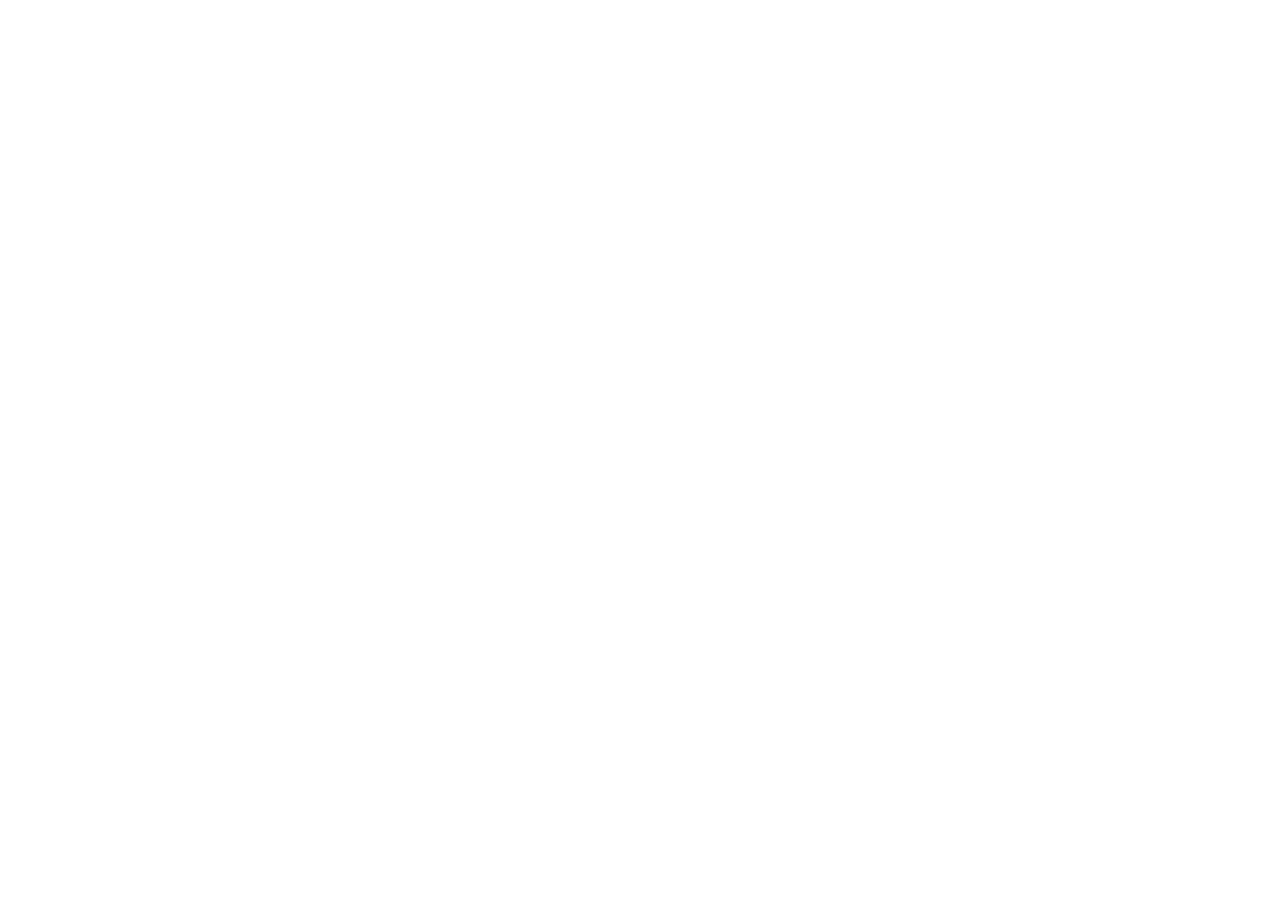
==== about.html @ 9af0e07c "Added basic files and an image of final producto overlayed for proper scaling" ====
<!DOCTYPE html>
<html lang="en">
<head>
    <meta charset="UTF-8">
    <meta http-equiv="X-UA-Compatible" content="IE=edge">
    <meta name="viewport" content="width=device-width, initial-scale=1.0">
    <link rel="stylesheet" href="styles/styles.css">
    <title>About Us</title>
</head>
<body>
    
</body>
</html>
---- styles/styles.css ----
#me{
    opacity: 30%;
    width: 100%;
    z-index: 1;
}
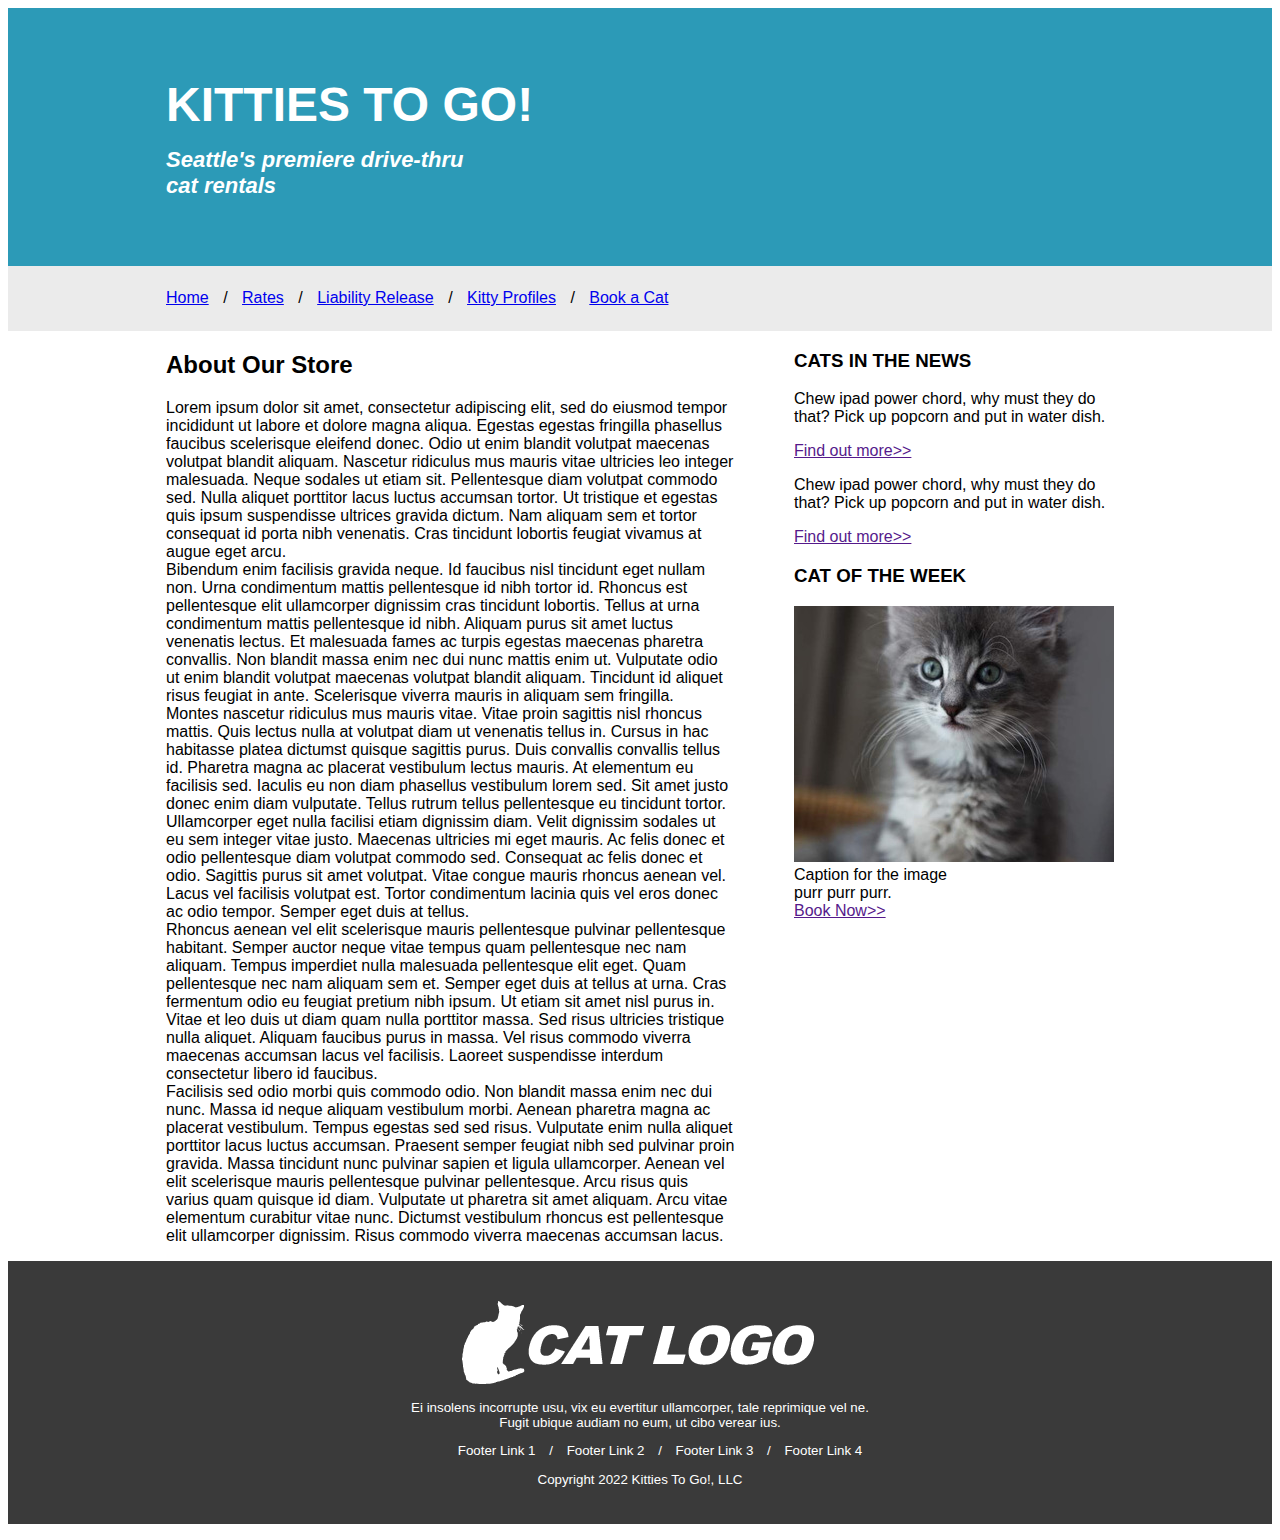
==== commit a460a70c: "all components working ready to deploy" ====
--- a/about.html
+++ b/about.html
@@ -5,9 +5,78 @@
     <meta http-equiv="X-UA-Compatible" content="IE=edge">
     <meta name="viewport" content="width=device-width, initial-scale=1.0">
     <link rel="stylesheet" href="styles/styles.css">
-    <title>About Us</title>
+    <title>Kittens To Go</title>
 </head>
+<!-- <img id="me" src="images/Kittens-delivery-mockup.png" alt="me"> -->
 <body>
-    
+    <header>
+        <section id="wrapper">
+            <section id="title-and-sub">
+                <h1>KITTIES TO GO!</h1>
+                <h3>Seattle's premiere drive-thru cat rentals</h3>
+            </section>
+            <nav class="head-nav">
+                <ul>
+                    <li><a href="index.html">Home</a></li>
+                    <li><a href="#">Rates</a></li>
+                    <li><a href="#">Liability Release</a></li>
+                    <li><a href="#">Kitty Profiles</a></li>
+                    <li><a href="#">Book a Cat</a></li>
+                </ul>
+            </nav>
+        </section>      
+    </header>
+    <section class="main">
+        <section class="articles">
+            <article>
+                <h2>About Our Store</h2>
+                <p>Lorem ipsum dolor sit amet, consectetur adipiscing elit, sed do eiusmod tempor incididunt ut labore et dolore magna aliqua. Egestas egestas fringilla phasellus faucibus scelerisque eleifend donec. Odio ut enim blandit volutpat maecenas volutpat blandit aliquam. Nascetur ridiculus mus mauris vitae ultricies leo integer malesuada. Neque sodales ut etiam sit. Pellentesque diam volutpat commodo sed. Nulla aliquet porttitor lacus luctus accumsan tortor. Ut tristique et egestas quis ipsum suspendisse ultrices gravida dictum. Nam aliquam sem et tortor consequat id porta nibh venenatis. Cras tincidunt lobortis feugiat vivamus at augue eget arcu.
+                    <br>
+                    Bibendum enim facilisis gravida neque. Id faucibus nisl tincidunt eget nullam non. Urna condimentum mattis pellentesque id nibh tortor id. Rhoncus est pellentesque elit ullamcorper dignissim cras tincidunt lobortis. Tellus at urna condimentum mattis pellentesque id nibh. Aliquam purus sit amet luctus venenatis lectus. Et malesuada fames ac turpis egestas maecenas pharetra convallis. Non blandit massa enim nec dui nunc mattis enim ut. Vulputate odio ut enim blandit volutpat maecenas volutpat blandit aliquam. Tincidunt id aliquet risus feugiat in ante. Scelerisque viverra mauris in aliquam sem fringilla.
+                    <br>
+                    Montes nascetur ridiculus mus mauris vitae. Vitae proin sagittis nisl rhoncus mattis. Quis lectus nulla at volutpat diam ut venenatis tellus in. Cursus in hac habitasse platea dictumst quisque sagittis purus. Duis convallis convallis tellus id. Pharetra magna ac placerat vestibulum lectus mauris. At elementum eu facilisis sed. Iaculis eu non diam phasellus vestibulum lorem sed. Sit amet justo donec enim diam vulputate. Tellus rutrum tellus pellentesque eu tincidunt tortor. Ullamcorper eget nulla facilisi etiam dignissim diam. Velit dignissim sodales ut eu sem integer vitae justo. Maecenas ultricies mi eget mauris. Ac felis donec et odio pellentesque diam volutpat commodo sed. Consequat ac felis donec et odio. Sagittis purus sit amet volutpat. Vitae congue mauris rhoncus aenean vel. Lacus vel facilisis volutpat est. Tortor condimentum lacinia quis vel eros donec ac odio tempor. Semper eget duis at tellus.
+                    <br>
+                    Rhoncus aenean vel elit scelerisque mauris pellentesque pulvinar pellentesque habitant. Semper auctor neque vitae tempus quam pellentesque nec nam aliquam. Tempus imperdiet nulla malesuada pellentesque elit eget. Quam pellentesque nec nam aliquam sem et. Semper eget duis at tellus at urna. Cras fermentum odio eu feugiat pretium nibh ipsum. Ut etiam sit amet nisl purus in. Vitae et leo duis ut diam quam nulla porttitor massa. Sed risus ultricies tristique nulla aliquet. Aliquam faucibus purus in massa. Vel risus commodo viverra maecenas accumsan lacus vel facilisis. Laoreet suspendisse interdum consectetur libero id faucibus.
+                    <br>
+                    Facilisis sed odio morbi quis commodo odio. Non blandit massa enim nec dui nunc. Massa id neque aliquam vestibulum morbi. Aenean pharetra magna ac placerat vestibulum. Tempus egestas sed sed risus. Vulputate enim nulla aliquet porttitor lacus luctus accumsan. Praesent semper feugiat nibh sed pulvinar proin gravida. Massa tincidunt nunc pulvinar sapien et ligula ullamcorper. Aenean vel elit scelerisque mauris pellentesque pulvinar pellentesque. Arcu risus quis varius quam quisque id diam. Vulputate ut pharetra sit amet aliquam. Arcu vitae elementum curabitur vitae nunc. Dictumst vestibulum rhoncus est pellentesque elit ullamcorper dignissim. Risus commodo viverra maecenas accumsan lacus.</p>
+            </article>
+            </section>
+        
+        <aside>
+            <section>
+                <h3>CATS IN THE NEWS</h3>
+                <p>Chew ipad power chord, why must they do that? Pick up popcorn and put in water dish.</p>
+                <a href="">Find out more>></a>
+                <p>Chew ipad power chord, why must they do that? Pick up popcorn and put in water dish.</p>
+                <a href="">Find out more>></a>
+            </section>
+            <section>
+                <h3>CAT OF THE WEEK</h3>
+                <figure class="side-img">
+                    <img src="images/lesson04-mock3-sidebar-cat.jpg" alt="Meow">
+                    <figcaption>Caption for the image <br>
+                        purr purr purr.
+                    </figcaption>
+                </figure>    
+                <a href="">Book Now>></a>
+            </section>
+        </aside>
+    </section>
+    <footer>
+        <section class="foot-wrapper">
+            <img src="images/lesson04-mock5-cat-logo.png" alt="This is the cat logo">
+            <p>Ei insolens incorrupte usu, vix eu evertitur ullamcorper, tale reprimique vel ne. 
+                Fugit ubique audiam no eum, ut cibo verear ius. </p>
+            <nav class="foot-nav">
+                <ul>
+                    <li><a href="#"></a>Footer Link 1</li>
+                    <li><a href="#"></a>Footer Link 2</li>
+                    <li><a href="#"></a>Footer Link 3</li>
+                    <li><a href="#"></a>Footer Link 4</li>
+                </ul>
+            </nav>
+            <p>Copyright 2022 Kitties To Go!, LLC</p>
+        </section>
+    </footer>
 </body>
 </html>--- a/styles/styles.css
+++ b/styles/styles.css
@@ -1,5 +1,111 @@
+/* 
 #me{
+    position: absolute;
     opacity: 30%;
     width: 100%;
     z-index: 1;
+} */
+body{
+    font-family: Arial, Helvetica, sans-serif;
+}
+#wrapper{
+    width: 100%;
+    background-color: #2C9AB7;
+}
+#title-and-sub {
+    width: 75%;
+    height: 189px;
+    margin: auto;
+    padding-top: 69px;
+    color: #FFFFFF;
+
+}
+#title-and-sub h1 {
+    font-size: xxx-large;
+    margin-block: unset;
+
+}
+#title-and-sub h3{
+    font-style: italic;
+    font-size: 22px;
+    padding-top: 15px;
+    width: 310px;
+    margin-block: unset;
+
+}
+.head-nav{
+    background-color: #EBEBEB;
+    height: 65px;
+}
+.head-nav ul{
+    width: 75%;
+    margin: auto;
+    padding: unset;
+    padding-top: 23px;
+}
+li{
+    text-decoration: none;
+}
+.head-nav ul li{
+    display: inline;
+
+}
+.head-nav ul li + li::before{
+    content: " / ";
+    padding: 0 10px;
+}
+
+.main{
+    width: 75%;
+    margin: auto;
+    overflow: auto;
+}
+.articles{
+
+    margin: auto;
+    float: left;
+    width: 60%;
+}
+.color-head{
+    color: #239AB9;
+}
+blockquote{
+    display: table-header-group;
+    color: #52BAD5;
+}
+
+aside{
+    float: right;
+    margin: auto;
+    width: min-content;
+
+}
+.side-img{
+    display: table-header-group;
+}
+
+footer{
+    height: 263px;
+    background-color: #3A3A3A;
+
+}
+.foot-wrapper{
+    width: 30rem;
+    padding: 40px;
+    margin: auto;
+    text-align: center;
+    vertical-align: middle;
+    font-size: smaller;
+    color: white;
+
+
+}
+.foot-nav ul li{
+    list-style: none;
+    display: inline;
+
+}
+.foot-nav ul li + li::before{
+    content: " / ";
+    padding: 0 10px;
 }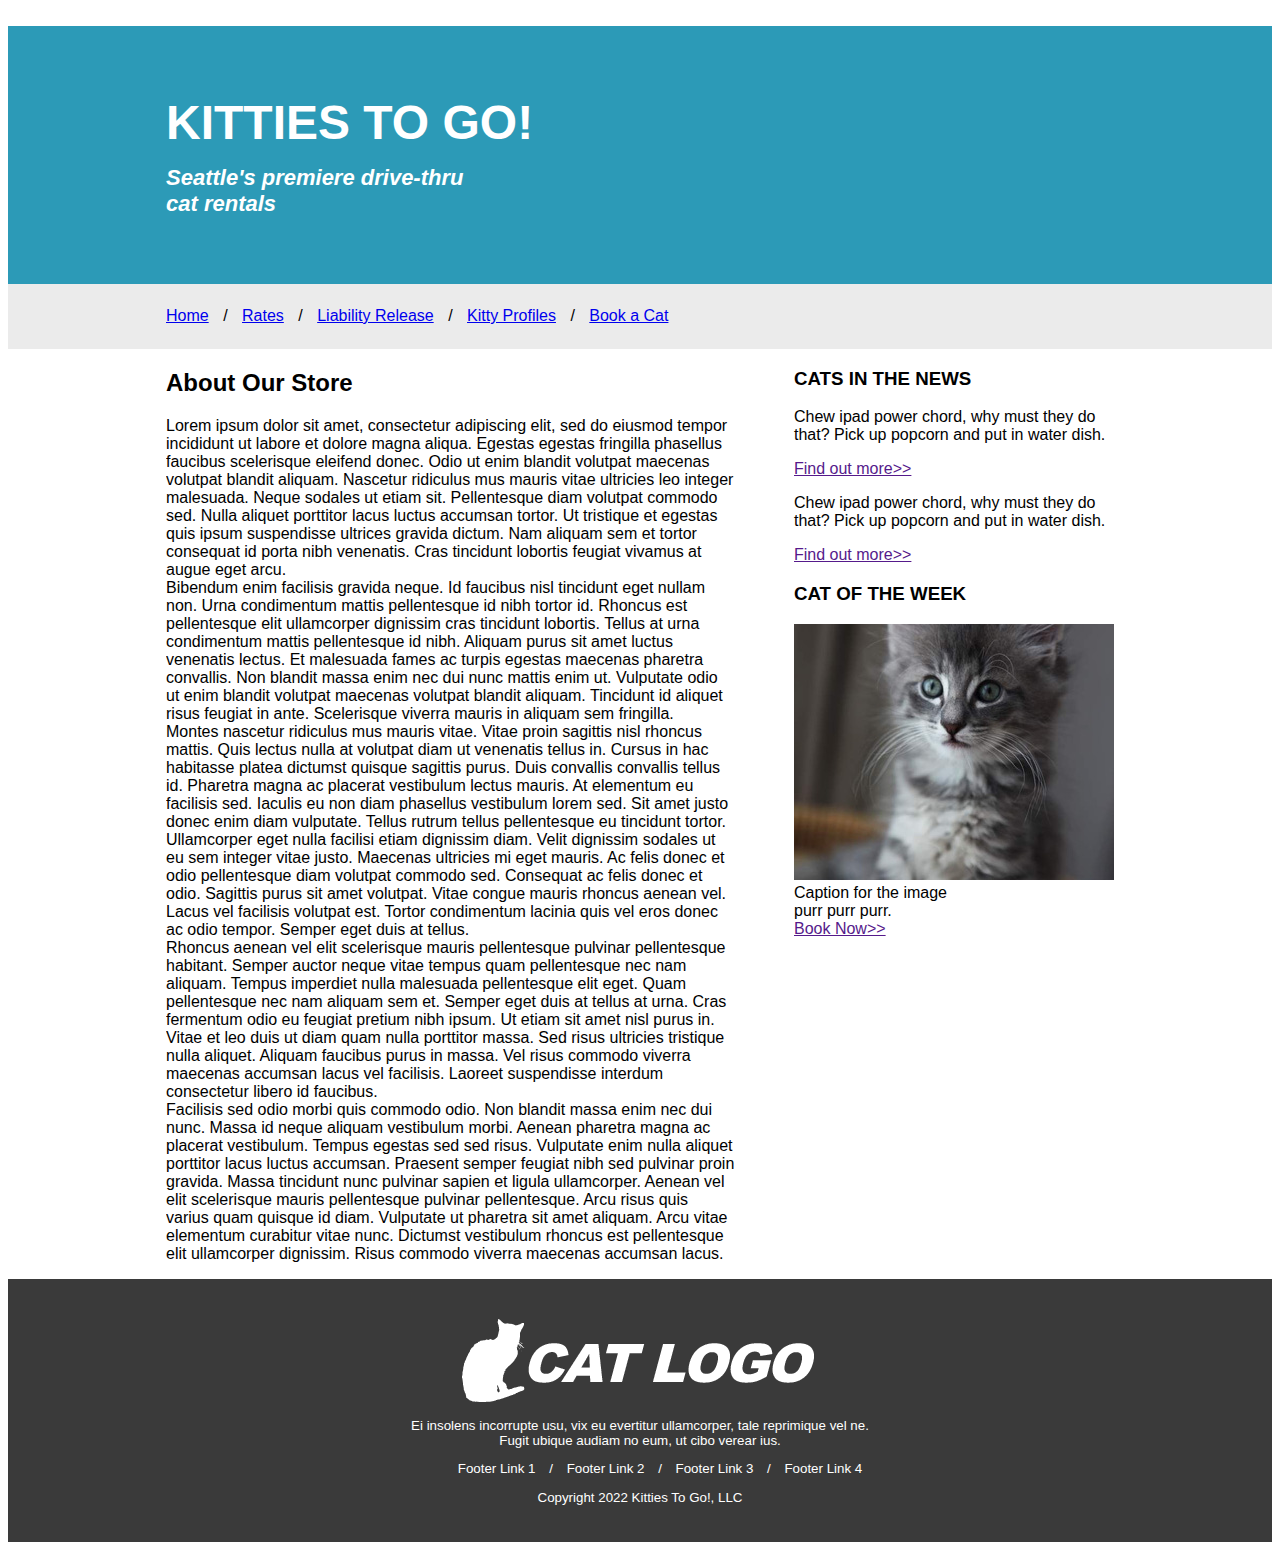
==== commit 772c3734: "updated kittens website with A11Y practices" ====
--- a/about.html
+++ b/about.html
@@ -9,6 +9,7 @@
 </head>
 <!-- <img id="me" src="images/Kittens-delivery-mockup.png" alt="me"> -->
 <body>
+    <a href="#main-content" class="skipper">Skip to main content</a>
     <header>
         <section id="wrapper">
             <section id="title-and-sub">
@@ -28,7 +29,7 @@
     </header>
     <section class="main">
         <section class="articles">
-            <article>
+            <article id="main-content">
                 <h2>About Our Store</h2>
                 <p>Lorem ipsum dolor sit amet, consectetur adipiscing elit, sed do eiusmod tempor incididunt ut labore et dolore magna aliqua. Egestas egestas fringilla phasellus faucibus scelerisque eleifend donec. Odio ut enim blandit volutpat maecenas volutpat blandit aliquam. Nascetur ridiculus mus mauris vitae ultricies leo integer malesuada. Neque sodales ut etiam sit. Pellentesque diam volutpat commodo sed. Nulla aliquet porttitor lacus luctus accumsan tortor. Ut tristique et egestas quis ipsum suspendisse ultrices gravida dictum. Nam aliquam sem et tortor consequat id porta nibh venenatis. Cras tincidunt lobortis feugiat vivamus at augue eget arcu.
                     <br>
@@ -53,7 +54,7 @@
             <section>
                 <h3>CAT OF THE WEEK</h3>
                 <figure class="side-img">
-                    <img src="images/lesson04-mock3-sidebar-cat.jpg" alt="Meow">
+                    <img src="images/lesson04-mock3-sidebar-cat.jpg" alt="Grey and white fluffy kitten with green eyes sits alert with anticipation">
                     <figcaption>Caption for the image <br>
                         purr purr purr.
                     </figcaption>
@@ -64,7 +65,7 @@
     </section>
     <footer>
         <section class="foot-wrapper">
-            <img src="images/lesson04-mock5-cat-logo.png" alt="This is the cat logo">
+            <img src="images/lesson04-mock5-cat-logo.png" alt="Logo for Kittens to Go website">
             <p>Ei insolens incorrupte usu, vix eu evertitur ullamcorper, tale reprimique vel ne. 
                 Fugit ubique audiam no eum, ut cibo verear ius. </p>
             <nav class="foot-nav">
--- a/styles/styles.css
+++ b/styles/styles.css
@@ -71,7 +71,7 @@
 }
 blockquote{
     display: table-header-group;
-    color: #52BAD5;
+    color: #239AB9;
 }
 
 aside{
@@ -108,4 +108,12 @@
 .foot-nav ul li + li::before{
     content: " / ";
     padding: 0 10px;
-}+}
+.skipper {
+    position: relative;
+    left: -10000px;
+    top: auto;
+}
+.skipper:focus{
+    left: 0;
+}
